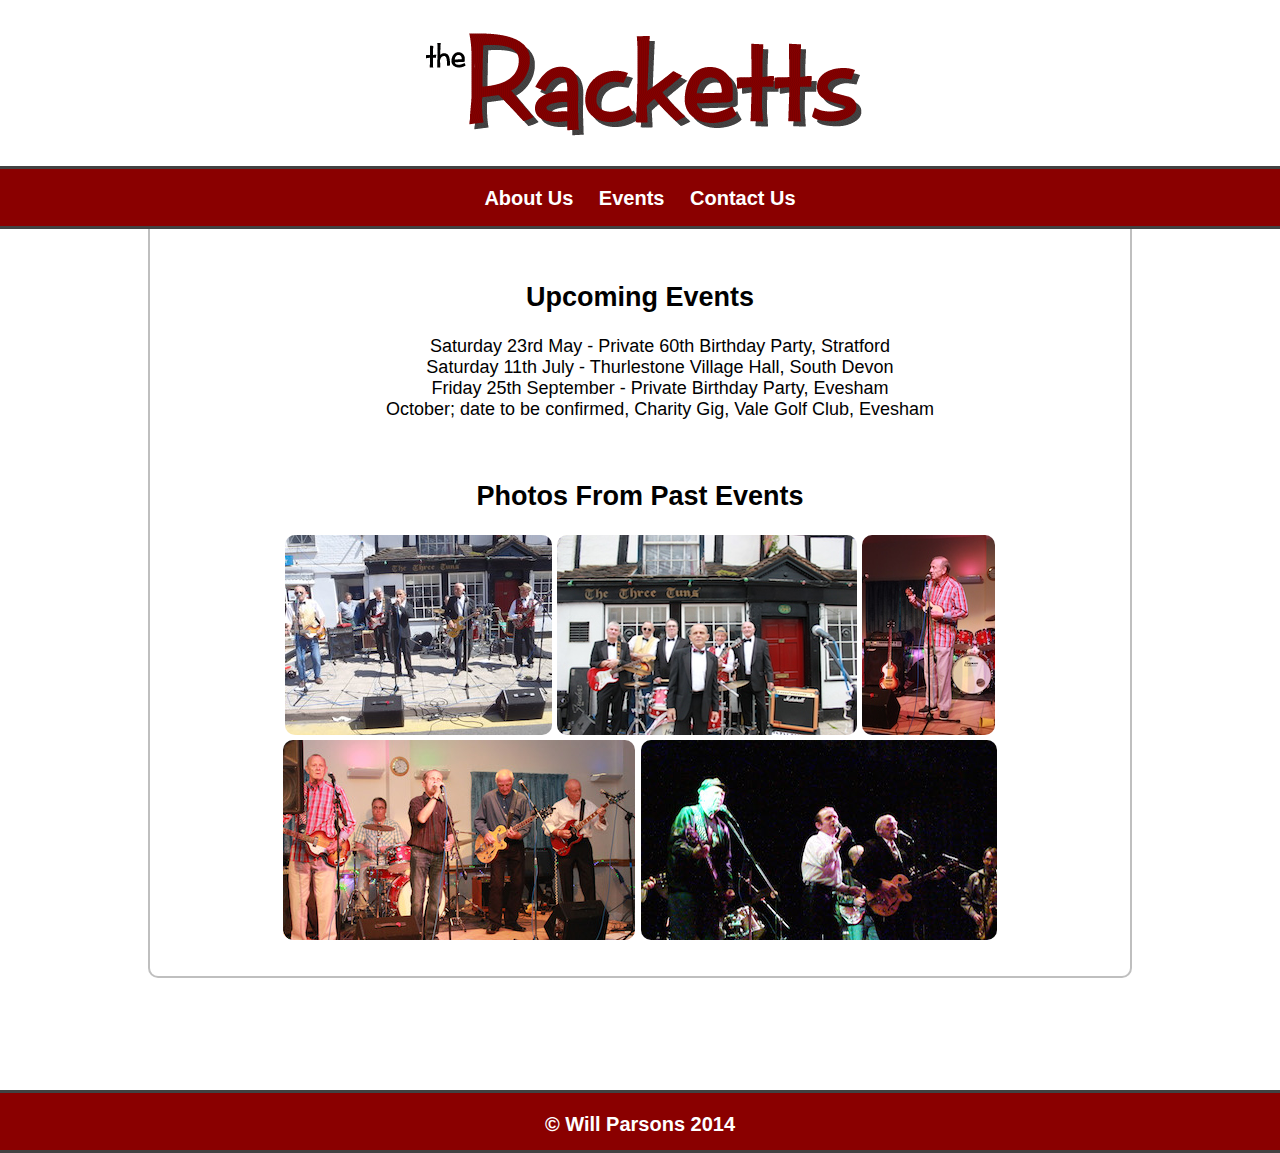
==== events.html @ 79e0330d "First load" ====
<!DOCTYPE html>

<html>

	<head>
		<meta charset="utf-8">
		<title>The Racketts Band - Events</title>
		<link rel="stylesheet" type="text/css" href="css/main.css">
	</head>

	<body>

		<div id='header'>

			<img src="images/logo.gif" alt='logo' id='logo'>

			<div id='navbar'>
				<ul>
					<li><b><a href="index.html">About Us</a></b></li>
					<li><b><a href="events.html">Events</a></a></b></li>
					<li><b><a href="contact.html">Contact Us</a></b></li>
				</ul>
			</div>
		</div>	

		<div id='content'>
			</br>
			<h2>Upcoming Events</h2>
			<ul>
				
				<li>Saturday 23rd May - Private 60th Birthday Party, Stratford</li>
				<li>Saturday 11th July - Thurlestone Village Hall, South Devon</li>
				<li>Friday 25th September - Private Birthday Party, Evesham </li>
				<li>October; date to be confirmed, Charity Gig, Vale Golf Club, Evesham</li>
				
			</ul>
			</br>
			<h2>Photos From Past Events</h2>
			<div id='gallery'>
				<img class='image' src='images/galery1.jpg' height='200px'>
				<img class='image' src='images/galery2.jpg' height='200px'>
				<img class='image' src='images/galery3.jpg' height='200px'>
				<img class='image' src='images/band.jpg' height='200px'>
				<img class='image' src='images/contact.jpg' height='200px'>
			</div>
			</br>
		</div>

		<div id='footer'>
			<p><b>&copy Will Parsons 2014</b></p>
		</div>

	</body>

</html>
---- css/main.css ----
html {
    position: relative;
    min-height: 100%;
}


body{

    margin: 0 0 175px;
}

#header {
    height: 229px;
    position:absolute;
    left:0;
    right:0;
    top:0;
    min-width: 984px;
}

#logo {
    display: block;
    margin-right: auto;
    margin-left: auto;
    margin-bottom: 28px;
    margin-top: 28px;
}

#navbar {
    height: 57px;
    background: rgb(138,0,0);
    color: white;
    border-color: rgb(66,66,66);
    border-style: solid;
    border-width: 3px;
    border-left-width: 0;
    border-right-width: 0;
    text-align: center;
    font-size: 20px;
    font-family: "Arial";

}

#navbar ul {

    margin: auto 0px;
    float: center;
    list-style: none;
    vertical-align:middle ;
    white-space: nowrap;
    padding: 18px;

}

#navbar ul li {
    display: inline;
    padding-left: 10px;
    padding-right: 10px;
}

.image {

    border-radius: 10px;
      
}

#gallery {

    width:750;

}

table {
    width: 80%;
    margin: 0 auto;
    padding: 15px;
    text-align: center;


}

th {

    text-align: center;
    padding-bottom: 5px;

}

td {
    width:33%;
}

#content {
    font-family: "Arial";
    font-size: 18px;
	width: 960px;
	border-color: rgb(191,191,191);
	border-style: solid;
    border-width: 2px;
    border-bottom-left-radius: 10px;
    border-bottom-right-radius: 10px;
    border-top-width: 0;
    margin-bottom: 0;
    margin-top: 229px;
    margin-left: auto;
    margin-right: auto;
    background: white;
    padding: 10px;
    text-align: center;

}

#content ul {
      list-style: none;

}

#footer {
    height: 57px;
    width: 100%;
    background: rgb(138,0,0);
    color: white;
    border-color: rgb(66,66,66);
    border-style: solid;
    border-width: 3px;
    border-left-width: 0;
    border-right-width: 0;
    text-align: center;
    font-size: 20px;
    font-family: "Arial";
    position:absolute;
       left: 0;
    bottom: 0;
    min-width: 984px;
}


#navbar a:link {color: white; text-decoration: none;}
#navbar a:visited {color: white; text-decoration: none;}
#navbar a:hover {color: rgb(191,191,191); text-decoration: none;}
#navbar a:active {color: white; text-decoration: none;}
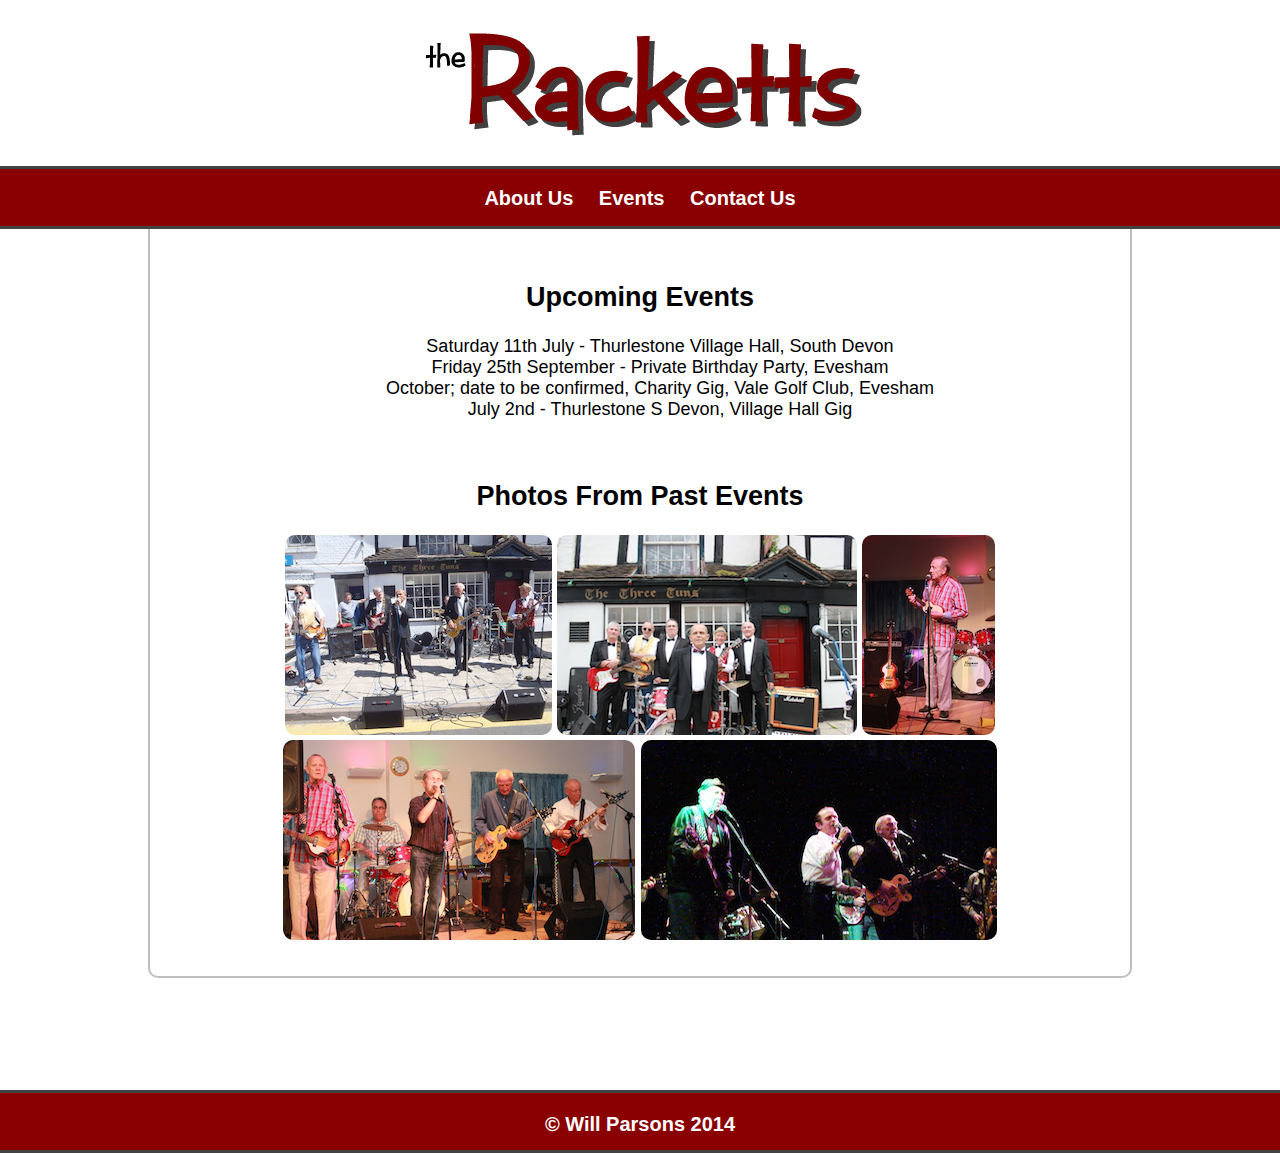
==== commit fa5718e1: "Thurlestone 2016" ====
--- a/events.html
+++ b/events.html
@@ -28,10 +28,12 @@
 			<h2>Upcoming Events</h2>
 			<ul>
 				
-				<li>Saturday 23rd May - Private 60th Birthday Party, Stratford</li>
+				
 				<li>Saturday 11th July - Thurlestone Village Hall, South Devon</li>
 				<li>Friday 25th September - Private Birthday Party, Evesham </li>
 				<li>October; date to be confirmed, Charity Gig, Vale Golf Club, Evesham</li>
+				<li>July 2nd - Thurlestone S Devon, Village Hall Gig </li>
+
 				
 			</ul>
 			</br>
